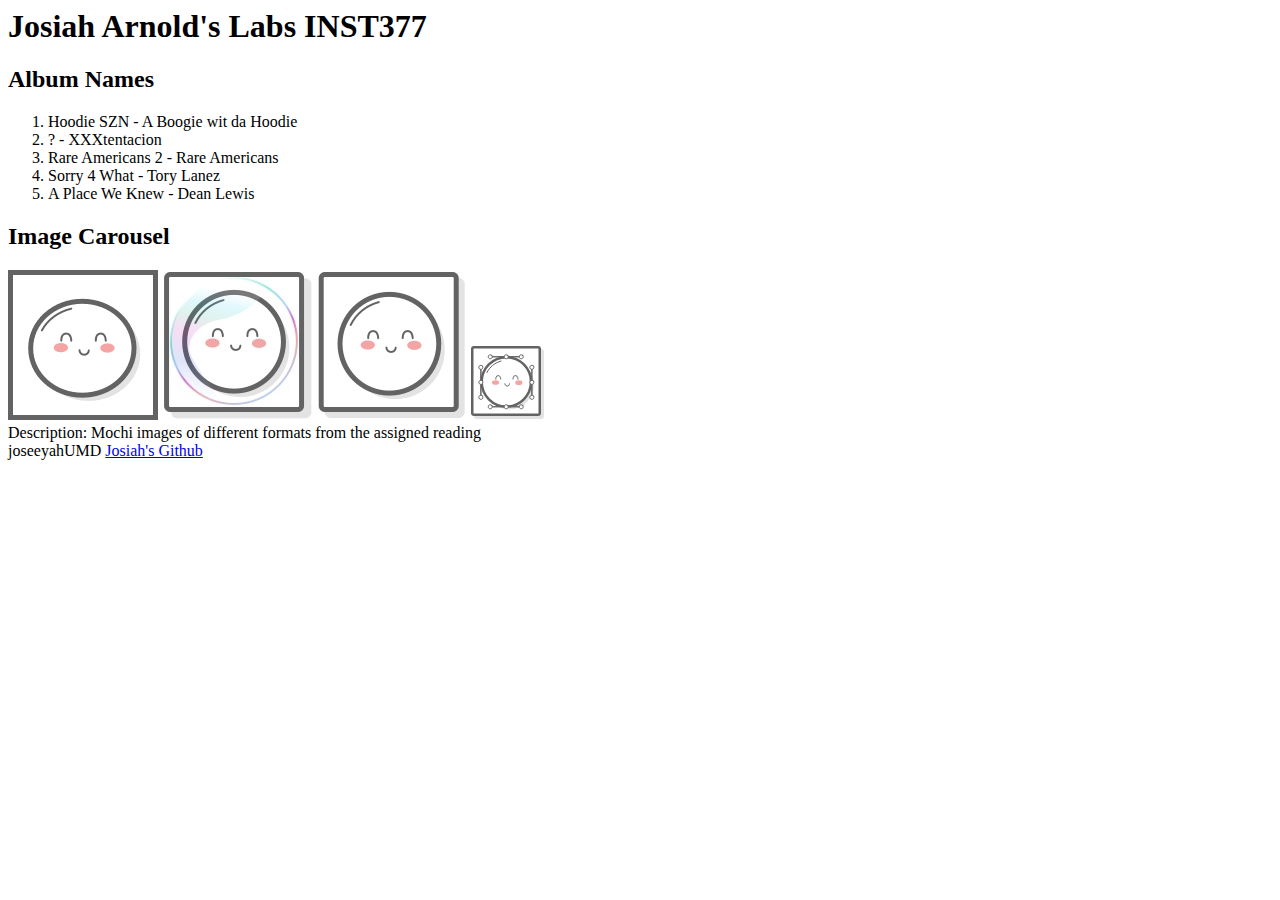
==== client/lab_2/index.html @ 7009addb "linked stylesheet and changes" ====
<html lang="en">
<head>
  <meta charset="UTF-8">
  <meta http-equiv="X-UA-Compatible" content="IE=edge">
  <meta name="viewport" content="width=device-width, initial-scale=1.0">
  <title>
    Josiah Arnold's Lab 1
  </title>
  <link rel="stylesheet" href="style.css">
</head>
<body>
  <div class = "header">
    <header><h1>Josiah Arnold's Labs INST377</h1></header>

    <div class = "container">

      <div class = "left_section">
        <header><h2>Album Names</h2></header>
        <div class = "box">
        <ol>
          <li>Hoodie SZN - A Boogie wit da Hoodie</li>
          <li>? - XXXtentacion</li>
          <li>Rare Americans 2 - Rare Americans</li>
          <li>Sorry 4 What - Tory Lanez</li>
          <li>A Place We Knew - Dean Lewis</li>
        </div>  
        </ol>
      </div>

      
      <div class = "right_section">
        <header><h2>Image Carousel</h2></header>
        <div class = "grid">
        <img src ='images/mochi.gif' alt="dancing mochi ball"/>
        <img src ='images/mochi.jpg' alt="smiling mochi ball in a bubble"/>
        <img src ='images/mochi.png' alt="smiling mochi ball"/>
        <img src ='images/mochi.svg' alt='A mochi ball with Bézier handles'/>
        </div>
            <div class = "box">
            Description: Mochi images of different formats from the assigned reading
            </div>
      </div>

      

    </div>

    <div class = "footer">
      <footer>joseeyahUMD <a href="http://github.com/joseeyahUMD/" target="_blank" rel="noopener noreferrer">Josiah's Github</a></footer>
    </div>

  </div>
  
</body>
</html>
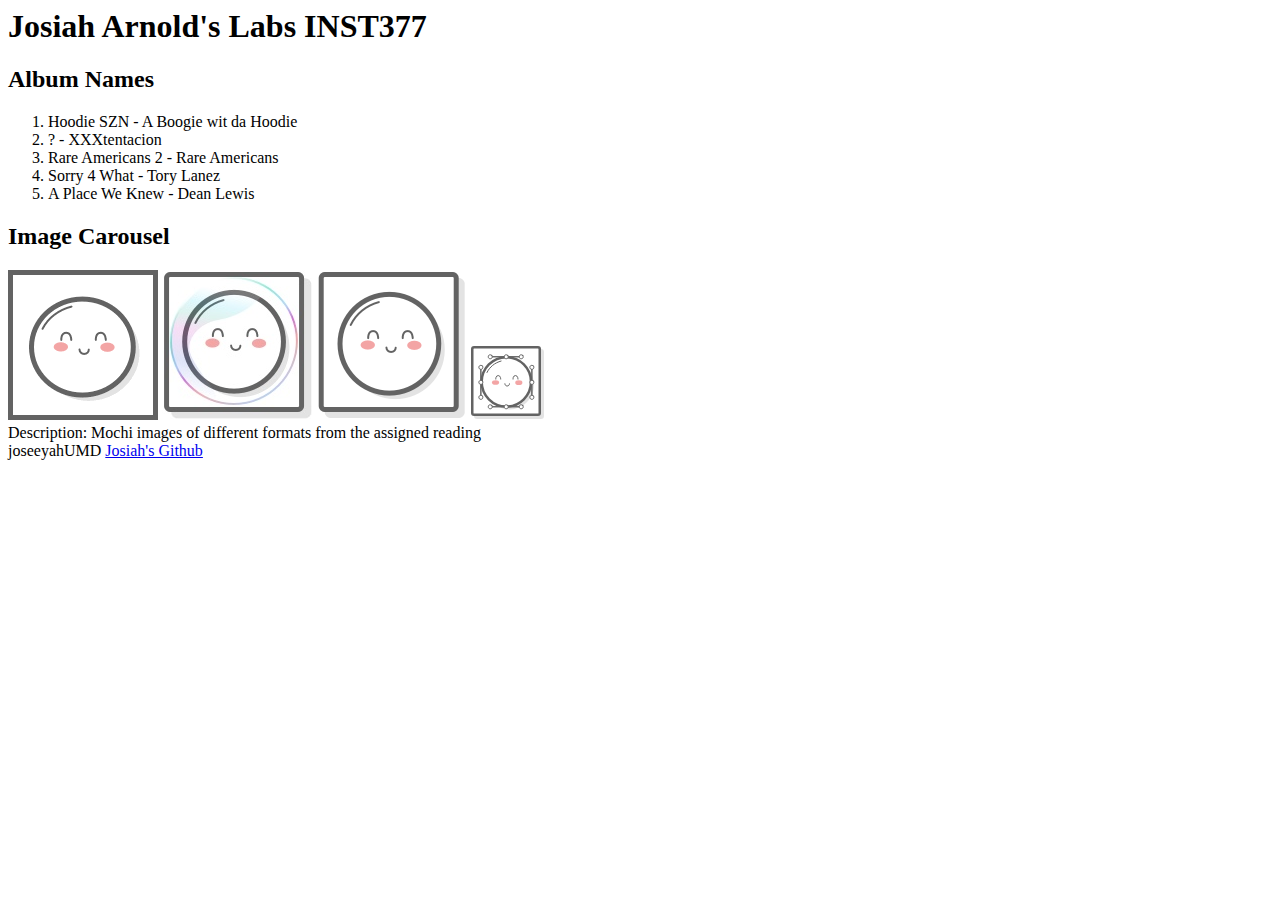
==== commit 22dc2b58: "try this" ====
--- a/client/lab_2/index.html
+++ b/client/lab_2/index.html
@@ -1,35 +1,34 @@
-
 <html lang="en">
 <head>
   <meta charset="UTF-8">
   <meta http-equiv="X-UA-Compatible" content="IE=edge">
   <meta name="viewport" content="width=device-width, initial-scale=1.0">
   <title>
-    Josiah Arnold's Lab 1
+    Josiah Arnold's Lab 2
   </title>
   <link rel="stylesheet" href="style.css">
 </head>
+
+
 <body>
-  <div class = "header">
-    <header><h1>Josiah Arnold's Labs INST377</h1></header>
-
+  <div class = "wrapper">
+    <header class = "header"><h1>Josiah Arnold's Labs INST377</h1></header>
     <div class = "container">
 
-      <div class = "left_section">
+      <div class = "left_section box">
         <header><h2>Album Names</h2></header>
-        <div class = "box">
-        <ol>
+        <ol class = "box">
           <li>Hoodie SZN - A Boogie wit da Hoodie</li>
           <li>? - XXXtentacion</li>
           <li>Rare Americans 2 - Rare Americans</li>
           <li>Sorry 4 What - Tory Lanez</li>
           <li>A Place We Knew - Dean Lewis</li>
-        </div>  
         </ol>
       </div>
 
       
-      <div class = "right_section">
+
+      <div class = "right_section box">
         <header><h2>Image Carousel</h2></header>
         <div class = "grid">
         <img src ='images/mochi.gif' alt="dancing mochi ball"/>
@@ -37,18 +36,17 @@
         <img src ='images/mochi.png' alt="smiling mochi ball"/>
         <img src ='images/mochi.svg' alt='A mochi ball with Bézier handles'/>
         </div>
-            <div class = "box">
-            Description: Mochi images of different formats from the assigned reading
+
+            <div class ="box">
+                Description: Mochi images of different formats from the assigned reading
             </div>
+            
       </div>
-
-      
-
     </div>
 
-    <div class = "footer">
-      <footer>joseeyahUMD <a href="http://github.com/joseeyahUMD/" target="_blank" rel="noopener noreferrer">Josiah's Github</a></footer>
-    </div>
+    
+    <footer class = "footer">joseeyahUMD <a href="http://github.com/joseeyahUMD/" target="_blank" rel="noopener noreferrer">Josiah's Github</a></footer>
+    
 
   </div>
   
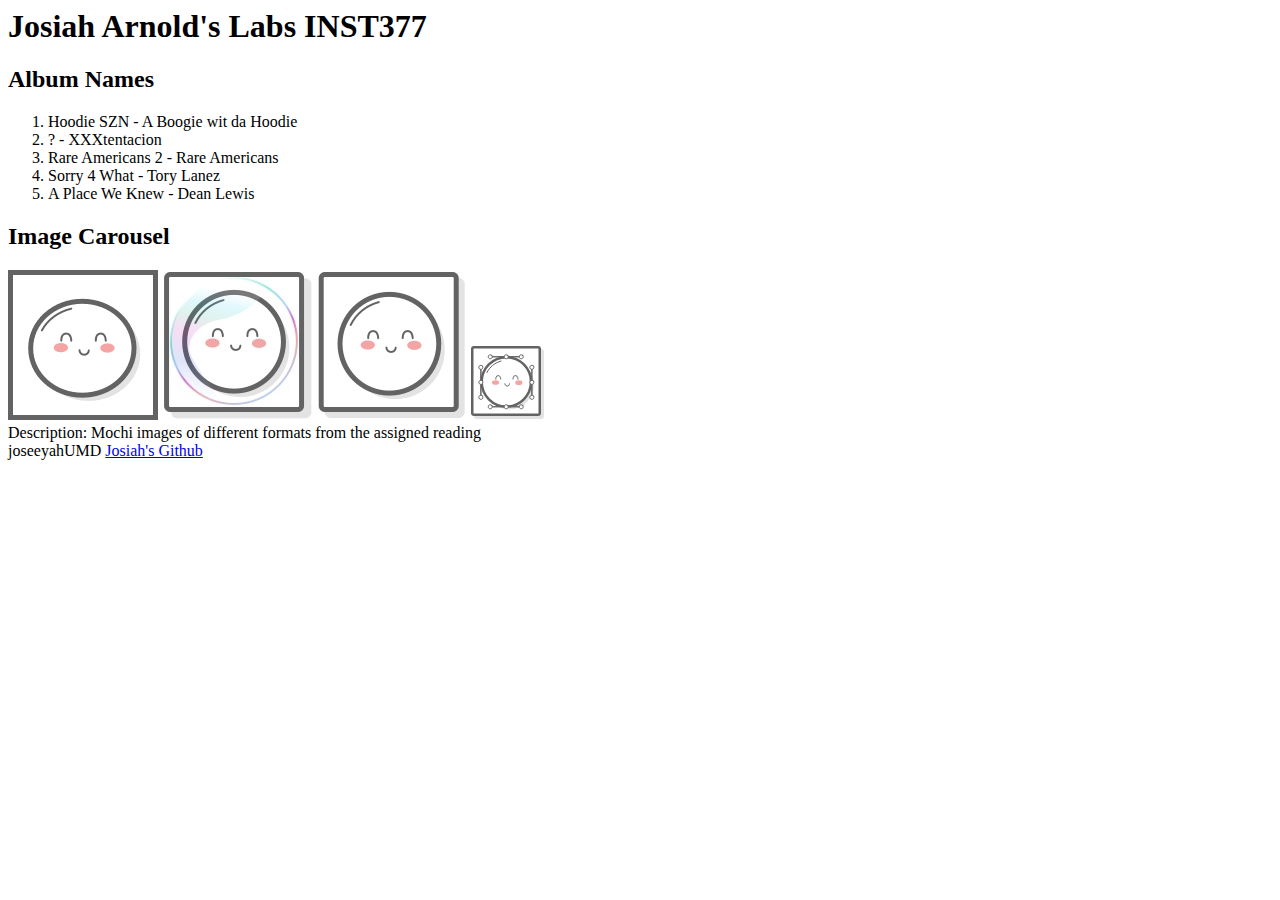
==== commit 0b00470b: "change spacing. Trying to find box problem" ====
--- a/client/lab_2/index.html
+++ b/client/lab_2/index.html
@@ -37,17 +37,13 @@
         <img src ='images/mochi.svg' alt='A mochi ball with Bézier handles'/>
         </div>
 
-            <div class ="box">
-                Description: Mochi images of different formats from the assigned reading
-            </div>
-            
+        <div class ="box">
+          Description: Mochi images of different formats from the assigned reading
+        </div>
+      
       </div>
     </div>
-
-    
     <footer class = "footer">joseeyahUMD <a href="http://github.com/joseeyahUMD/" target="_blank" rel="noopener noreferrer">Josiah's Github</a></footer>
-    
-
   </div>
   
 </body>
